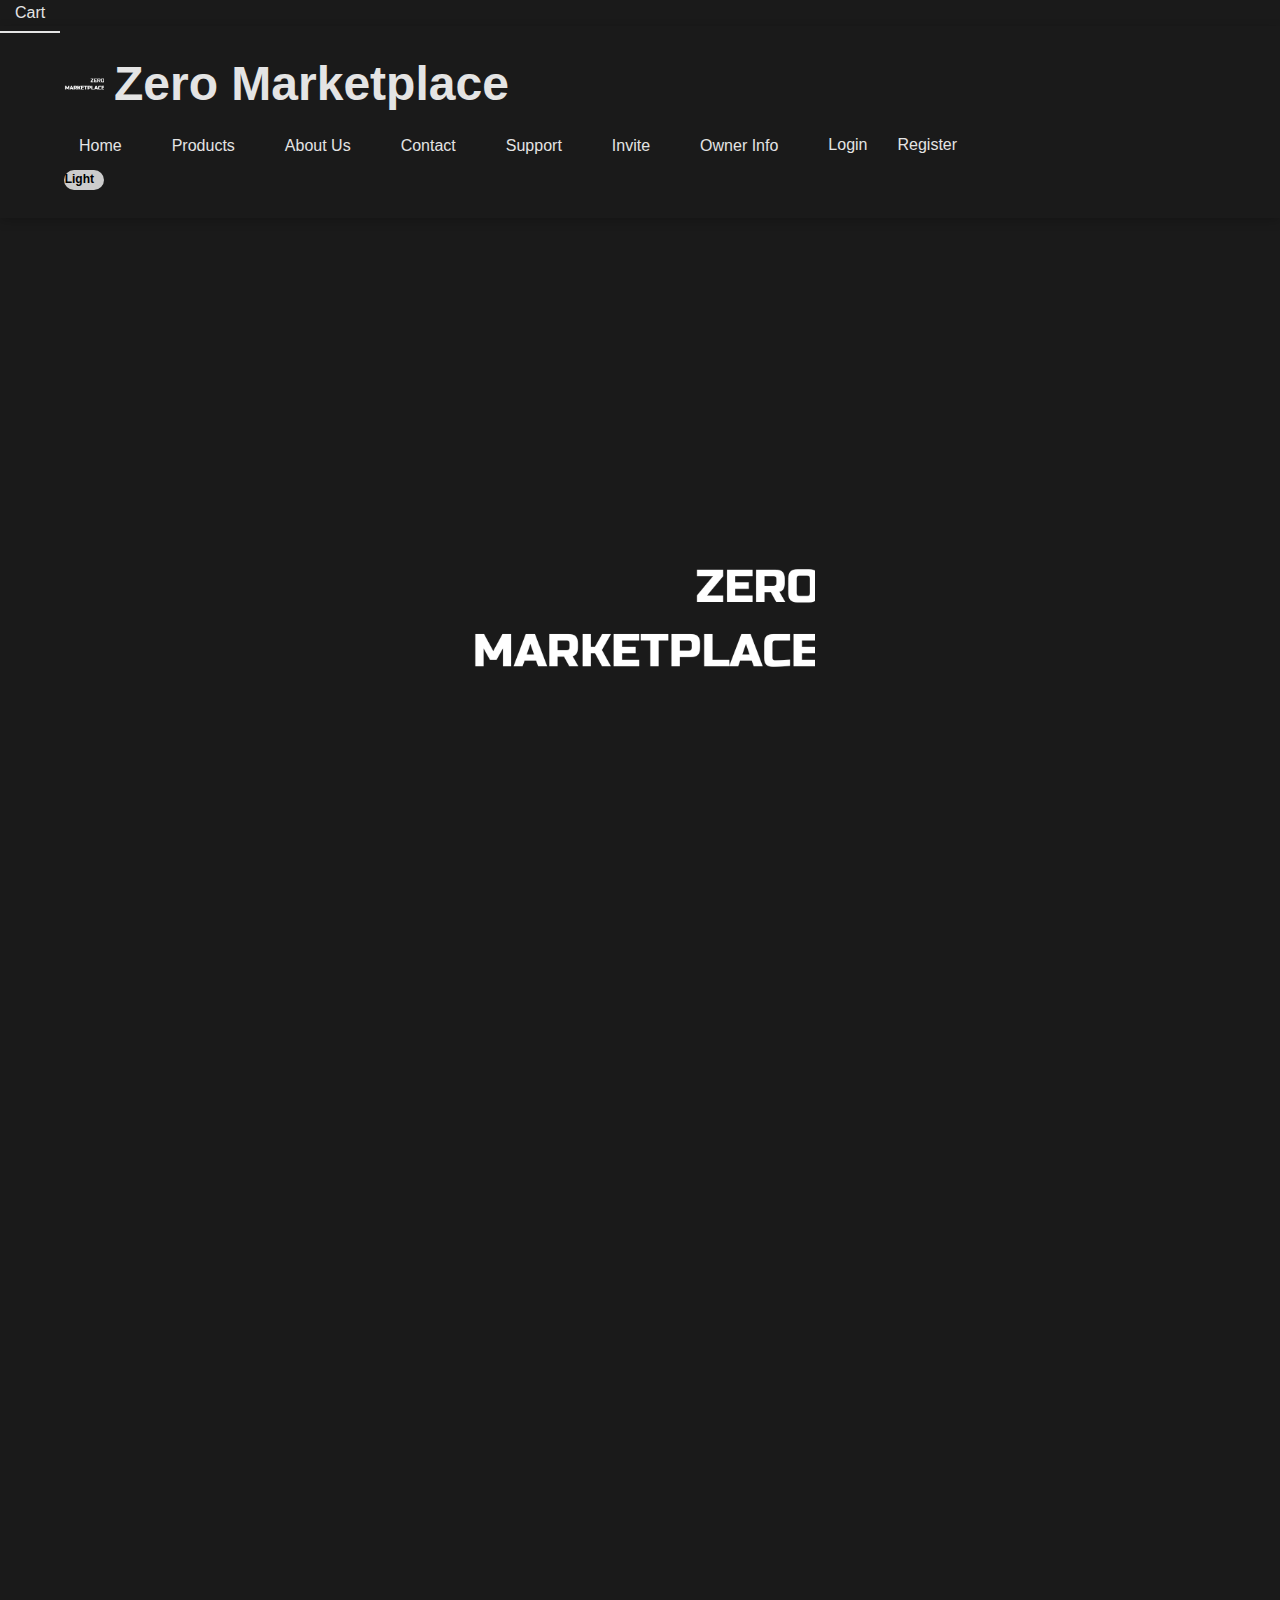
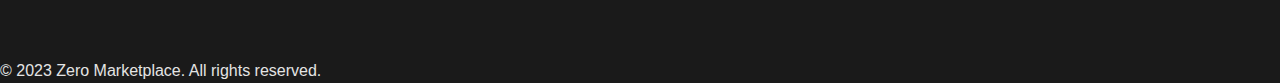
==== index.html @ 5a0a5164 "Initial commit of my project" ====
<!DOCTYPE html>
<html lang="en">
<head>
    <meta charset="UTF-8">
    <meta name="viewport" content="width=device-width, initial-scale=1.0">
    <title>Zero Marketplace</title>
    <link rel="stylesheet" href="styles.css">
    <script src="snowfall.js"></script>
    <script src="activebox.js"></script>
    <script src="theme-switch.js"></script>
    <script src="menu-animation.js"></script>
    <script src="cart.js"></script>
    <li><a href="cart.html" class="menu-item">Cart</a></li>
</head>
<body>
    <header>
        <nav>
            <div class="nav-brand">
                <img src="Zero Market.png" alt="Zero Marketplace Logo">
                <h1>Zero Marketplace</h1>
            </div>
            <div class="nav-auth">
                <ul class="nav-links">
                    <li><a href="index.html" class="menu-item">Home</a></li>
                    <li><a href="products.html" class="menu-item">Products</a></li>
                    <li><a href="about.html" class="menu-item">About Us</a></li>
                    <li><a href="contact.html" class="menu-item">Contact</a></li>
                    <li><a href="support.html" class="menu-item">Support</a></li>
                    <li><a href="invite.html" class="menu-item">Invite</a></li>
                    <li><a href="ownerinfo.html" class="menu-item">Owner Info</a></li>
                    <li class="auth-buttons">
                        <a href="login.html" class="menu-item">Login</a>
                        <a href="register.html" class="menu-item">Register</a>
                    </li>
                </ul>
            </div>
            <div class="theme-switch">
                <input type="checkbox" id="theme-toggle" class="theme-toggle">
                <label for="theme-toggle" class="theme-label"></label>
            </div>
        </nav>
    </header>

    <main>
        <div class="middle-container">
            <img src="Zero Market.png" alt="Zero Marketplace Logo" class="logo">
        </div>

        <div class="box-container">
            <!-- Your box content goes here -->
        </div>
    </main>

    <footer>
        <p>&copy; 2023 Zero Marketplace. All rights reserved.</p>
    </footer>
</body>
</html>
---- styles.css ----
/* Reset some default styles */
body, h1, h2, h3, p, ul, li, a {
    margin: 0;
    padding: 0;
    list-style: none;
    text-decoration: none;
}

body {
    font-family: 'Roboto', sans-serif;
    background-color: #1a1a1a;
    color: #e4e4e4;
    margin: 0;
    padding: 0;
    line-height: 1.6;
    transition: background-color 0.3s, color 0.3s; /* Added transition for light/dark mode */
}

.light-mode {
    background-color: #e4e4e4;
    color: #1a1a1a;
}

header {
    display: flex;
    justify-content: space-between;
    padding: 20px 5%;
    align-items: center;
    box-shadow: 0px 3px 10px rgba(0, 0, 0, 0.2);
}

.nav-brand {
    display: flex;
    align-items: center;
    font-size: 1.5em;
}

.nav-brand img {
    width: 40px;
    margin-right: 10px;
}

.nav-links {
    list-style-type: none;
    padding: 0;
    display: flex;
    gap: 20px;
    margin-left: auto; /* Aligns to the far right */
}

.menu-item {
    color: #e4e4e4;
    padding: 10px 15px;
    border-bottom: 2px solid transparent;
    transition: all 0.3s ease;
}

.menu-item.active, .menu-item:hover {
    border-bottom: 2px solid #e4e4e4;
}

.main {
    padding: 20px;
    text-align: center;
}

.cta-button {
    display: inline-block;
    margin-top: 20px;
    background-color: transparent;
    color: #e4e4e4;
    border: 2px solid #e4e4e4;
    padding: 10px 20px;
    border-radius: 5px;
    cursor: pointer;
    transition: background-color 0.3s ease, color 0.3s ease;
}

.cta-button:hover {
    background-color: #e4e4e4;
    color: #1a1a1a;
}

/* ... Other CSS rules ... */

/* Light mode adjustments */
.light-mode .cta-button {
    color: #1a1a1a;
    border: 2px solid #1a1a1a;
    background-color: transparent;
}

.light-mode .menu-item,
.light-mode .cta-button {
    color: #1a1a1a;
}

/* ... Other CSS rules ... */

.theme-switch {
    position: relative;
    display: inline-block;
    width: 40px;
    height: 20px;
}

.theme-toggle {
    display: none;
}

.theme-label {
    position: absolute;
    top: 0;
    left: 0;
    width: 100%;
    height: 100%;
    background-color: #ccc;
    border-radius: 10px;
    cursor: pointer;
    transition: background-color 0.3s;
}

.theme-toggle:checked + .theme-label {
    background-color: #4caf50;
}

.theme-toggle:checked + .theme-label:before {
    content: 'Dark';
    position: absolute;
    top: 50%;
    left: 10px;
    transform: translateY(-50%);
    color: #fff;
    font-size: 12px;
    font-weight: bold;
}

.theme-toggle + .theme-label:before {
    content: 'Light';
    position: absolute;
    top: 50%;
    right: 10px;
    transform: translateY(-50%);
    color: #000;
    font-size: 12px;
    font-weight: bold;
}

.footer {
    padding: 20px;
    text-align: center;
    background-color: #252525;
}

/* Animation for left and right movement */
@keyframes sway {
    0% {
        transform: translateX(0);
    }
    50% {
        transform: translateX(10px);
    }
    100% {
        transform: translateX(0);
    }
}

/* Animation for up and down movement */
@keyframes bounce {
    0%, 20%, 50%, 80%, 100% {
        transform: translateY(0);
    }
    40% {
        transform: translateY(-10px);
    }
    60% {
        transform: translateY(-5px);
    }
}

/* Slow looped hovering animation */
@keyframes slowHover {
    0%, 100% {
        transform: translateY(0);
    }
    50% {
        transform: translateY(-5px);
    }
}

.box-container {
    display: flex;
    justify-content: center;
    align-items: center;
    height: 70vh;
}

.box {
    flex: 1;
    max-width: 450px; /* Adjust this value as needed */
    background-color: rgba(255, 255, 255, 0.1);
    padding: 30px;
    border-radius: 8px;
    text-align: center;
    margin: 0 10px;
    animation: slowHover 6s infinite alternate;
}

/* ... Other box animations ... */

/* Additional light mode adjustments for boxes */
.light-mode .box {
    background-color: rgba(0, 0, 0, 0.1);
    color: #1a1a1a;
}

.middle-container {
    display: flex;
    justify-content: center;
    align-items: center;
    flex-direction: column; /* Center logo and text vertically */
    height: 90vh; /* Adjust as needed */
}

.logo {
    max-width: 350px; /* Adjust the logo size */
    margin-bottom: 10px; /* Add some spacing between logo and text */
}

.discord-button {
    display: flex;
    align-items: center;
    background-color: rgba(255, 255, 255, 0.1);
    padding: 10px;
    border-radius: 8px;
    transition: background-color 0.3s ease;
    margin-top: 10px;
}

.discord-link {
    display: flex;
    align-items: center;
    text-decoration: none;
    color: #e4e4e4;
    transition: color 0.3s ease;
}

.discord-link:hover {
    color: #1a1a1a;
}

.discord-icon {
    width: 20px;
    vertical-align: middle;
    margin-right: 10px;
}

.discord-text {
    vertical-align: middle;
}

.cart-icon {
    position: relative;
}

.cart-icon svg {
    width: 24px;
    height: 24px;
    fill: #e4e4e4;
    transition: fill 0.3s;
    cursor: pointer;
}

.cart-icon:hover svg {
    fill: #4caf50;
}

/* Updated auth button styles */
.nav-auth {
    display: flex;
    align-items: center;
    justify-content: flex-end;
    margin-right: 20px; /* Add margin for spacing from other elements */
}

.auth-buttons {
    display: flex;
    align-items: center;
    margin-left: auto;
}

.auth-button {
    padding: 10px 20px;
    background-color: #3498db;
    color: #fff;
    text-decoration: none;
    border-radius: 4px;
    transition: background-color 0.3s;
}

.auth-button:not(:last-child) {
    margin-right: 20px;
}

.auth-button:hover {
    background-color: #2980b9;
}

.nav-links {
    list-style: none;
    display: flex;
    align-items: center;
    gap: 20px;
}

/* Add any additional CSS styles for the rest of your layout */
.cart {
    flex: 1;
    max-width: 450px;
    background-color: rgba(255, 255, 255, 0.1);
    padding: 30px;
    border-radius: 8px;
    text-align: center;
    margin: 0 10px;
    animation: slowHover 6s infinite alternate;
    color: #e4e4e4;
}

.cart h2 {
    margin-bottom: 20px;
}

.cart-items {
    margin-bottom: 20px;
}

.cart-item {
    display: flex;
    justify-content: space-between;
    align-items: center;
    margin-bottom: 10px;
    padding: 10px;
    border: 1px solid #e4e4e4;
    border-radius: 4px;
}

.cart-total {
    display: flex;
    justify-content: space-between;
    align-items: center;
}

.cart-total p {
    font-weight: bold;
}

/* Additional light mode adjustments for the cart */
.light-mode .cart {
    background-color: rgba(0, 0, 0, 0.1);
    color: #1a1a1a;
}
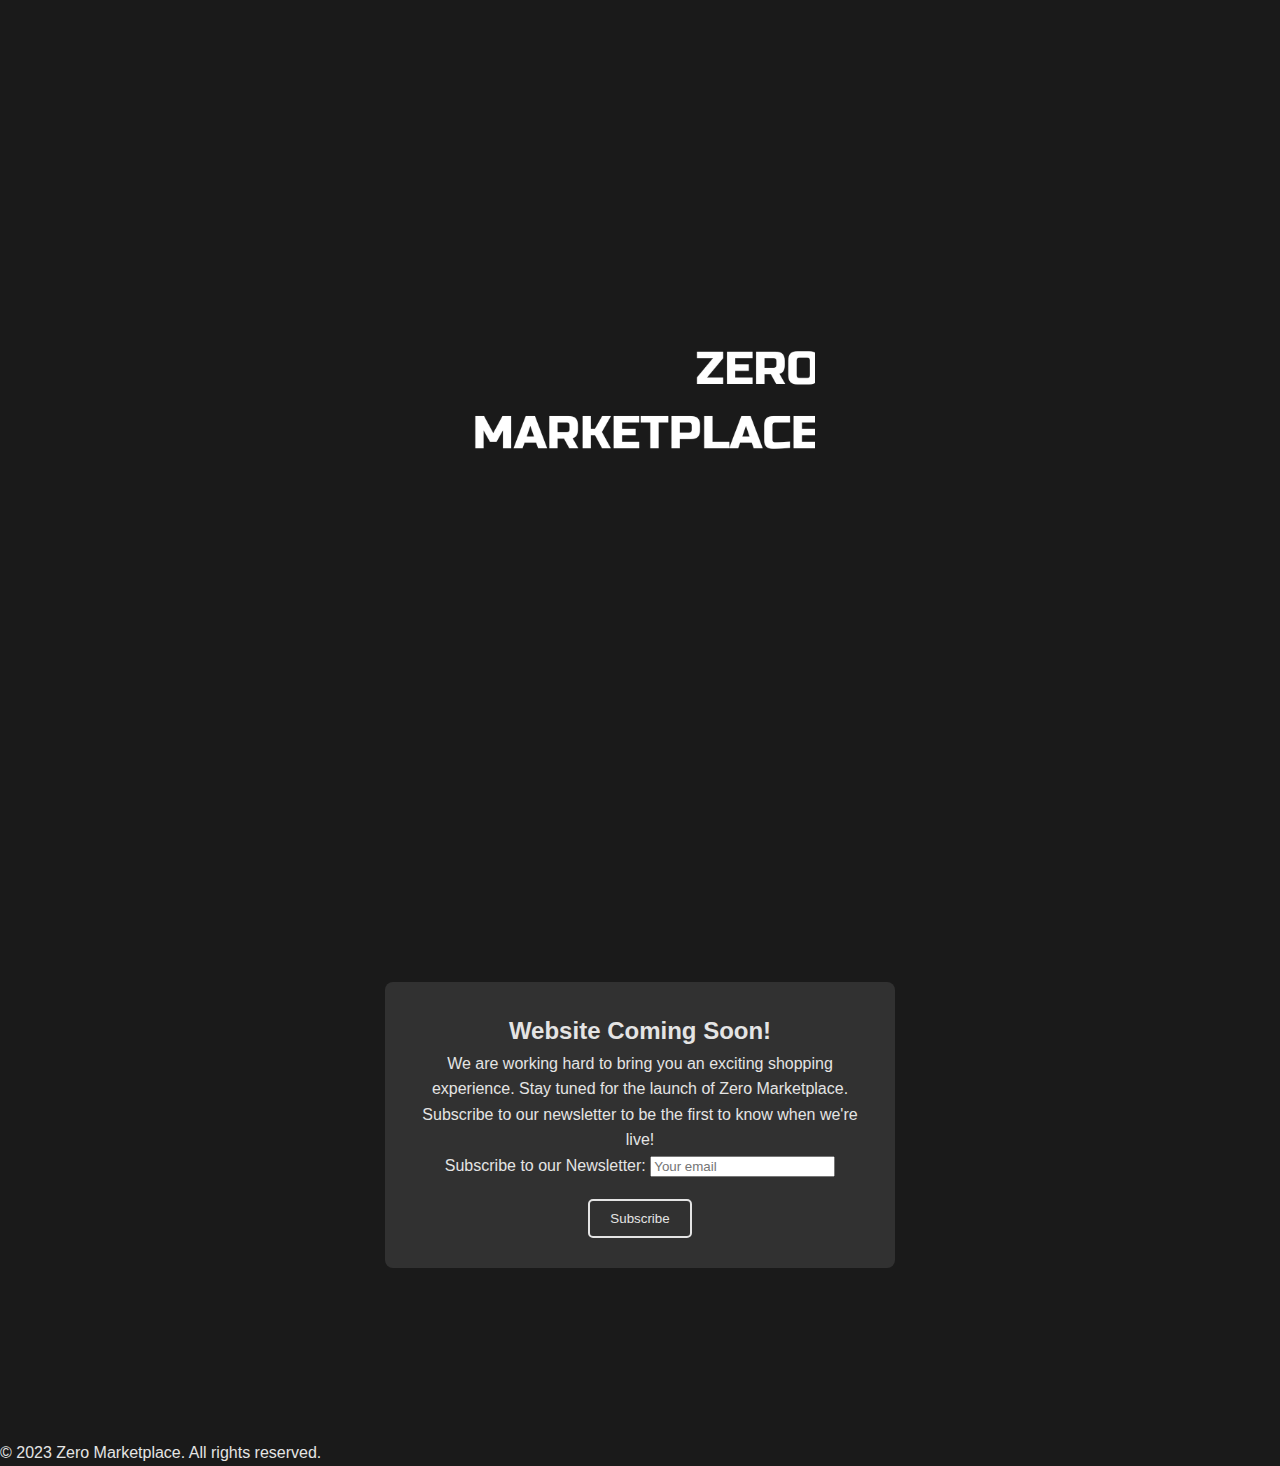
==== commit bbd37291: "Added coming soon page" ====
--- a/index.html
+++ b/index.html
@@ -9,45 +9,23 @@
     <script src="activebox.js"></script>
     <script src="theme-switch.js"></script>
     <script src="menu-animation.js"></script>
-    <script src="cart.js"></script>
-    <li><a href="cart.html" class="menu-item">Cart</a></li>
 </head>
 <body>
-    <header>
-        <nav>
-            <div class="nav-brand">
-                <img src="Zero Market.png" alt="Zero Marketplace Logo">
-                <h1>Zero Marketplace</h1>
-            </div>
-            <div class="nav-auth">
-                <ul class="nav-links">
-                    <li><a href="index.html" class="menu-item">Home</a></li>
-                    <li><a href="products.html" class="menu-item">Products</a></li>
-                    <li><a href="about.html" class="menu-item">About Us</a></li>
-                    <li><a href="contact.html" class="menu-item">Contact</a></li>
-                    <li><a href="support.html" class="menu-item">Support</a></li>
-                    <li><a href="invite.html" class="menu-item">Invite</a></li>
-                    <li><a href="ownerinfo.html" class="menu-item">Owner Info</a></li>
-                    <li class="auth-buttons">
-                        <a href="login.html" class="menu-item">Login</a>
-                        <a href="register.html" class="menu-item">Register</a>
-                    </li>
-                </ul>
-            </div>
-            <div class="theme-switch">
-                <input type="checkbox" id="theme-toggle" class="theme-toggle">
-                <label for="theme-toggle" class="theme-label"></label>
-            </div>
-        </nav>
-    </header>
-
     <main>
         <div class="middle-container">
             <img src="Zero Market.png" alt="Zero Marketplace Logo" class="logo">
         </div>
 
         <div class="box-container">
-            <!-- Your box content goes here -->
+            <div class="box">
+                <h2>Website Coming Soon!</h2>
+                <p>We are working hard to bring you an exciting shopping experience. Stay tuned for the launch of Zero Marketplace. Subscribe to our newsletter to be the first to know when we're live!</p>
+                <form class="newsletter-form">
+                    <label for="email">Subscribe to our Newsletter:</label>
+                    <input type="email" id="email" name="email" placeholder="Your email" required>
+                    <button type="submit" class="cta-button">Subscribe</button>
+                </form>
+            </div>
         </div>
     </main>
 
